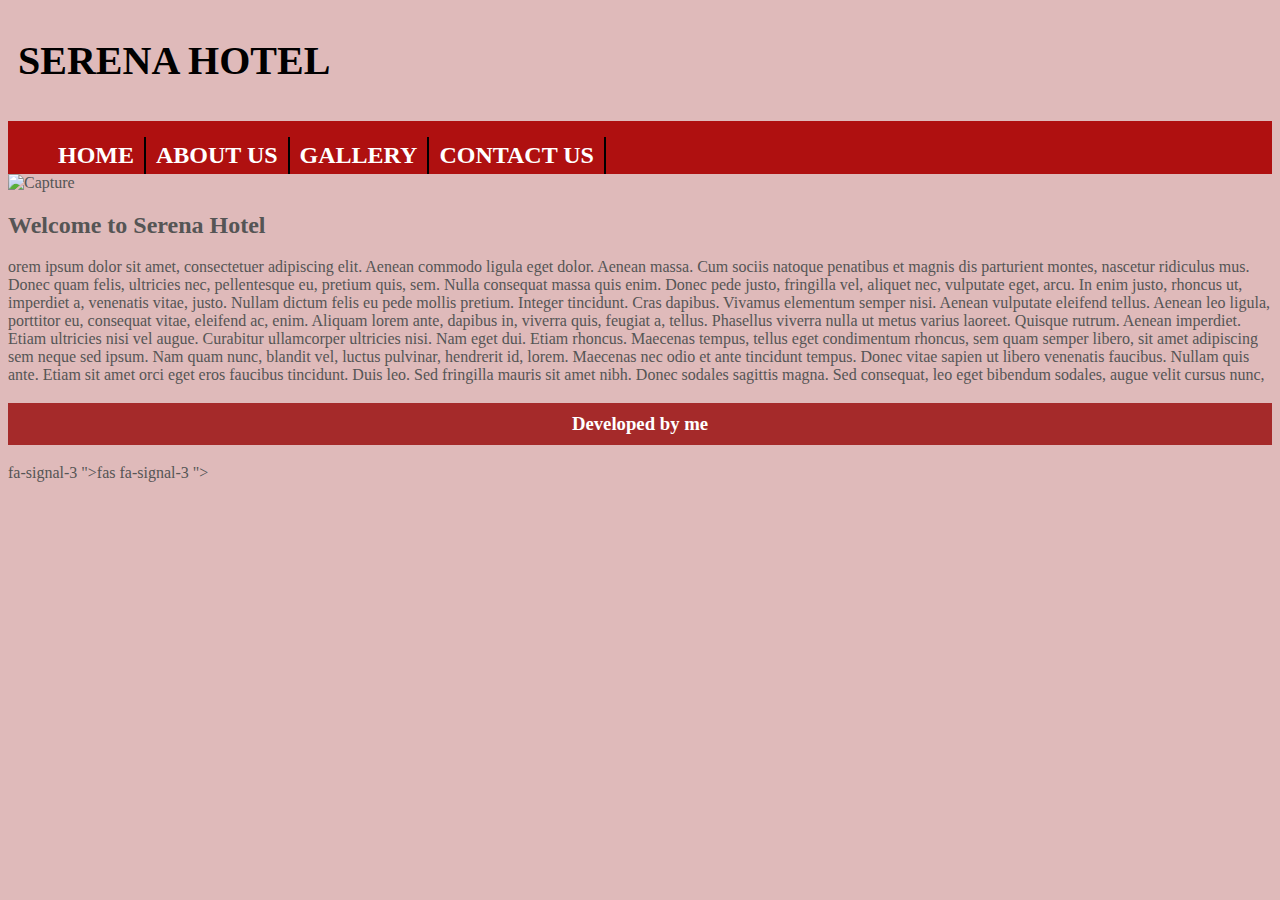
==== index.html @ e9b40324 "index" ====
<!DOCTYPE html>
<html>
    <head>
        <title > SERENA HOTEL</title>
        <link rel="stylesheet" href="assets/css/style.css">

    </head>

    <body>
        <div class="container"></div>
        <h1 class="title"> Serena hotel </h1>

        <div class="top-menu">
            <ul>
                <li><a href="index.html" > Home</a></li>
                <li><a href="pages/about-us.html">About us</a> </li>
                <li><a href="pages/gallery.html"> Gallery</a> </li>
                <li><a href="pages/contact-us.html">contact us</a> </li>
            </ul>
        </div>


         <img class="main-img"src="assets/Images/hotel.PNG" alt="Capture">
         <h2> Welcome to Serena Hotel</h2>
         <p>
            orem ipsum dolor sit amet, consectetuer adipiscing elit. Aenean commodo ligula eget dolor. Aenean massa. Cum sociis natoque penatibus et magnis dis parturient montes, nascetur ridiculus mus. Donec quam felis, ultricies nec, pellentesque eu, pretium quis, sem. Nulla consequat massa quis enim. Donec pede justo, fringilla vel, aliquet nec, vulputate eget, arcu. In enim justo, rhoncus ut, imperdiet a, venenatis vitae, justo. Nullam dictum felis eu pede mollis pretium. Integer tincidunt. Cras dapibus. Vivamus elementum semper nisi. Aenean vulputate eleifend tellus. Aenean leo ligula, porttitor eu, consequat vitae, eleifend ac, enim. Aliquam lorem ante, dapibus in, viverra quis, feugiat a, tellus. Phasellus viverra nulla ut metus varius laoreet. Quisque rutrum. Aenean imperdiet. Etiam ultricies nisi vel augue. Curabitur ullamcorper ultricies nisi. Nam eget dui. Etiam rhoncus. Maecenas tempus, tellus eget condimentum rhoncus, sem quam semper libero, sit amet adipiscing sem neque sed ipsum. Nam quam nunc, blandit vel, luctus pulvinar, hendrerit id, lorem. Maecenas nec odio et ante tincidunt tempus. Donec vitae sapien ut libero venenatis faucibus. Nullam quis ante. Etiam sit amet orci eget eros faucibus tincidunt. Duis leo. Sed fringilla mauris sit amet nibh. Donec sodales sagittis magna. Sed consequat, leo eget bibendum sodales, augue velit cursus nunc, 
         </p>

         <h3 class="last"> Developed by me </h3>

         <i class="3.
         
         <i class="fas
         <i class="3fas fa-signal-3    "></i> fa-signal-3    "></i>fas fa-signal-3    "></i>
              
        </div>

    </body>
</html>
---- assets/css/style.css ----
body{
    color: #555;
    font-family: 'Times New Roman', Times, serif;
    font-size: 16px;
    background-color: rgb(223, 186, 186);
}
.container{

    width: "80%";
    background-color: rgb(223, 217, 217);
    text-align: justify;
    margin:0 auto;
}
h1.title{
    padding: 10px;
    text-transform: uppercase;
    color: black;
    font-size: 40px;

}
h1.title:hover{
    text-decoration: underline;
    color: cornflowerblue;
    font-size: 30px;
}
.top-menu{
    background-color: rgb(175, 16, 16);
    overflow: hidden;
}
.top-menu ul li{
    list-style: none;
    float: left;
    border-right: 2px solid black;
    font-weight: bold;
    padding: 5px 10px;

}
.top-menu ul li a{
    text-decoration: none;
    text-transform: uppercase;
    color: white;
    font-weight: bolder;
    font-size: 24px;
}
.top-menu ul li:hover{
    background-attachment: fixed;
    text-decoration: underline;
}
.last{
    background-color: brown;
    text-align: center;
    color: white;
    padding: 10px;


}
img.main-img{
    width: 100%;
    height: 40vh;

}
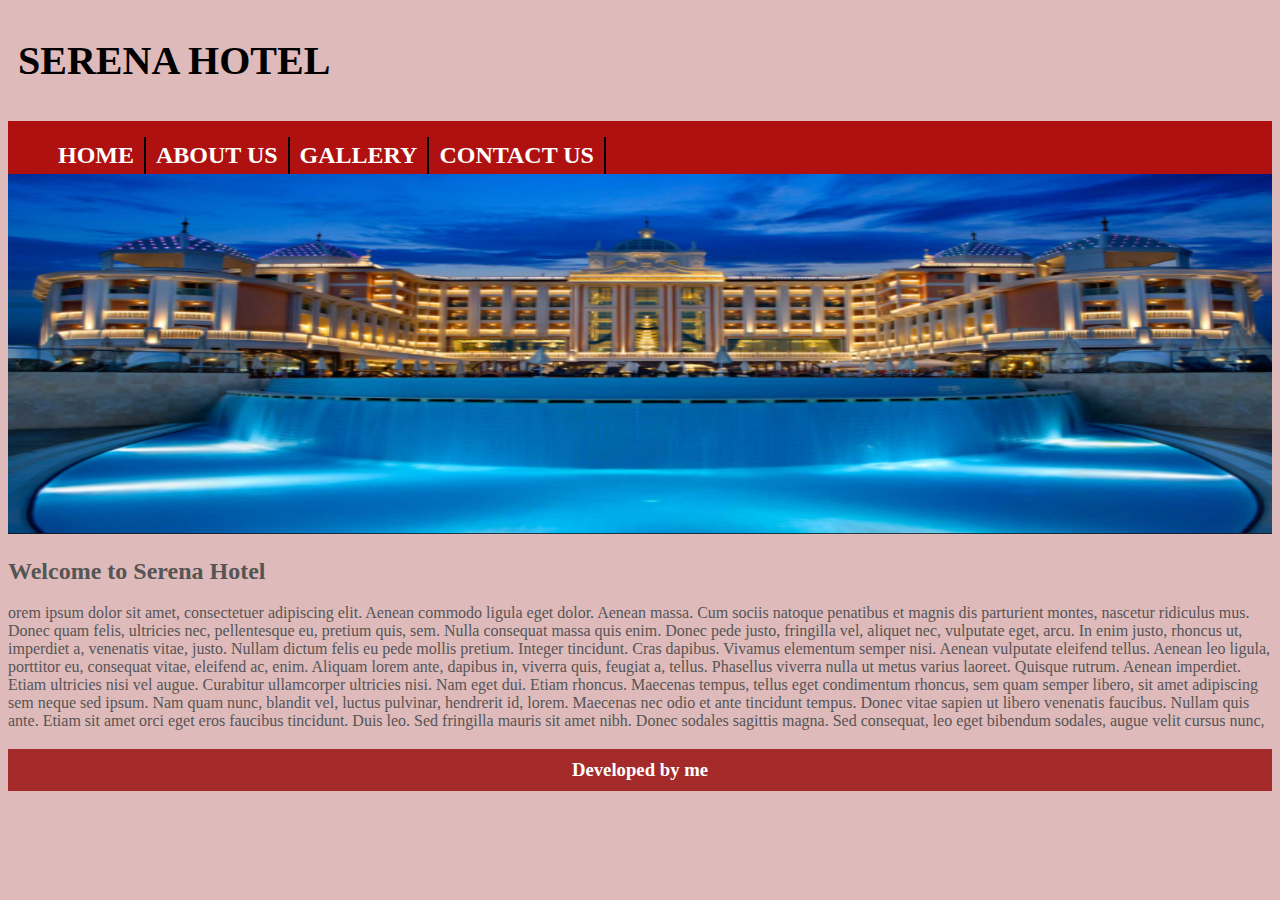
==== commit e96bef5a: "index" ====
--- a/index.html
+++ b/index.html
@@ -20,18 +20,14 @@
         </div>
 
 
-         <img class="main-img"src="assets/Images/hotel.PNG" alt="Capture">
+         <img class="main-img"src="assets/images/hotel.PNG" alt="Capture">
          <h2> Welcome to Serena Hotel</h2>
          <p>
             orem ipsum dolor sit amet, consectetuer adipiscing elit. Aenean commodo ligula eget dolor. Aenean massa. Cum sociis natoque penatibus et magnis dis parturient montes, nascetur ridiculus mus. Donec quam felis, ultricies nec, pellentesque eu, pretium quis, sem. Nulla consequat massa quis enim. Donec pede justo, fringilla vel, aliquet nec, vulputate eget, arcu. In enim justo, rhoncus ut, imperdiet a, venenatis vitae, justo. Nullam dictum felis eu pede mollis pretium. Integer tincidunt. Cras dapibus. Vivamus elementum semper nisi. Aenean vulputate eleifend tellus. Aenean leo ligula, porttitor eu, consequat vitae, eleifend ac, enim. Aliquam lorem ante, dapibus in, viverra quis, feugiat a, tellus. Phasellus viverra nulla ut metus varius laoreet. Quisque rutrum. Aenean imperdiet. Etiam ultricies nisi vel augue. Curabitur ullamcorper ultricies nisi. Nam eget dui. Etiam rhoncus. Maecenas tempus, tellus eget condimentum rhoncus, sem quam semper libero, sit amet adipiscing sem neque sed ipsum. Nam quam nunc, blandit vel, luctus pulvinar, hendrerit id, lorem. Maecenas nec odio et ante tincidunt tempus. Donec vitae sapien ut libero venenatis faucibus. Nullam quis ante. Etiam sit amet orci eget eros faucibus tincidunt. Duis leo. Sed fringilla mauris sit amet nibh. Donec sodales sagittis magna. Sed consequat, leo eget bibendum sodales, augue velit cursus nunc, 
          </p>
 
          <h3 class="last"> Developed by me </h3>
-
-         <i class="3.
-         
-         <i class="fas
-         <i class="3fas fa-signal-3    "></i> fa-signal-3    "></i>fas fa-signal-3    "></i>
+         <i class="fas fa-signal-3"></i> <i class="fa-signal-3"></i> <i  class="fas fa-signal-3"></i>
               
         </div>
 
